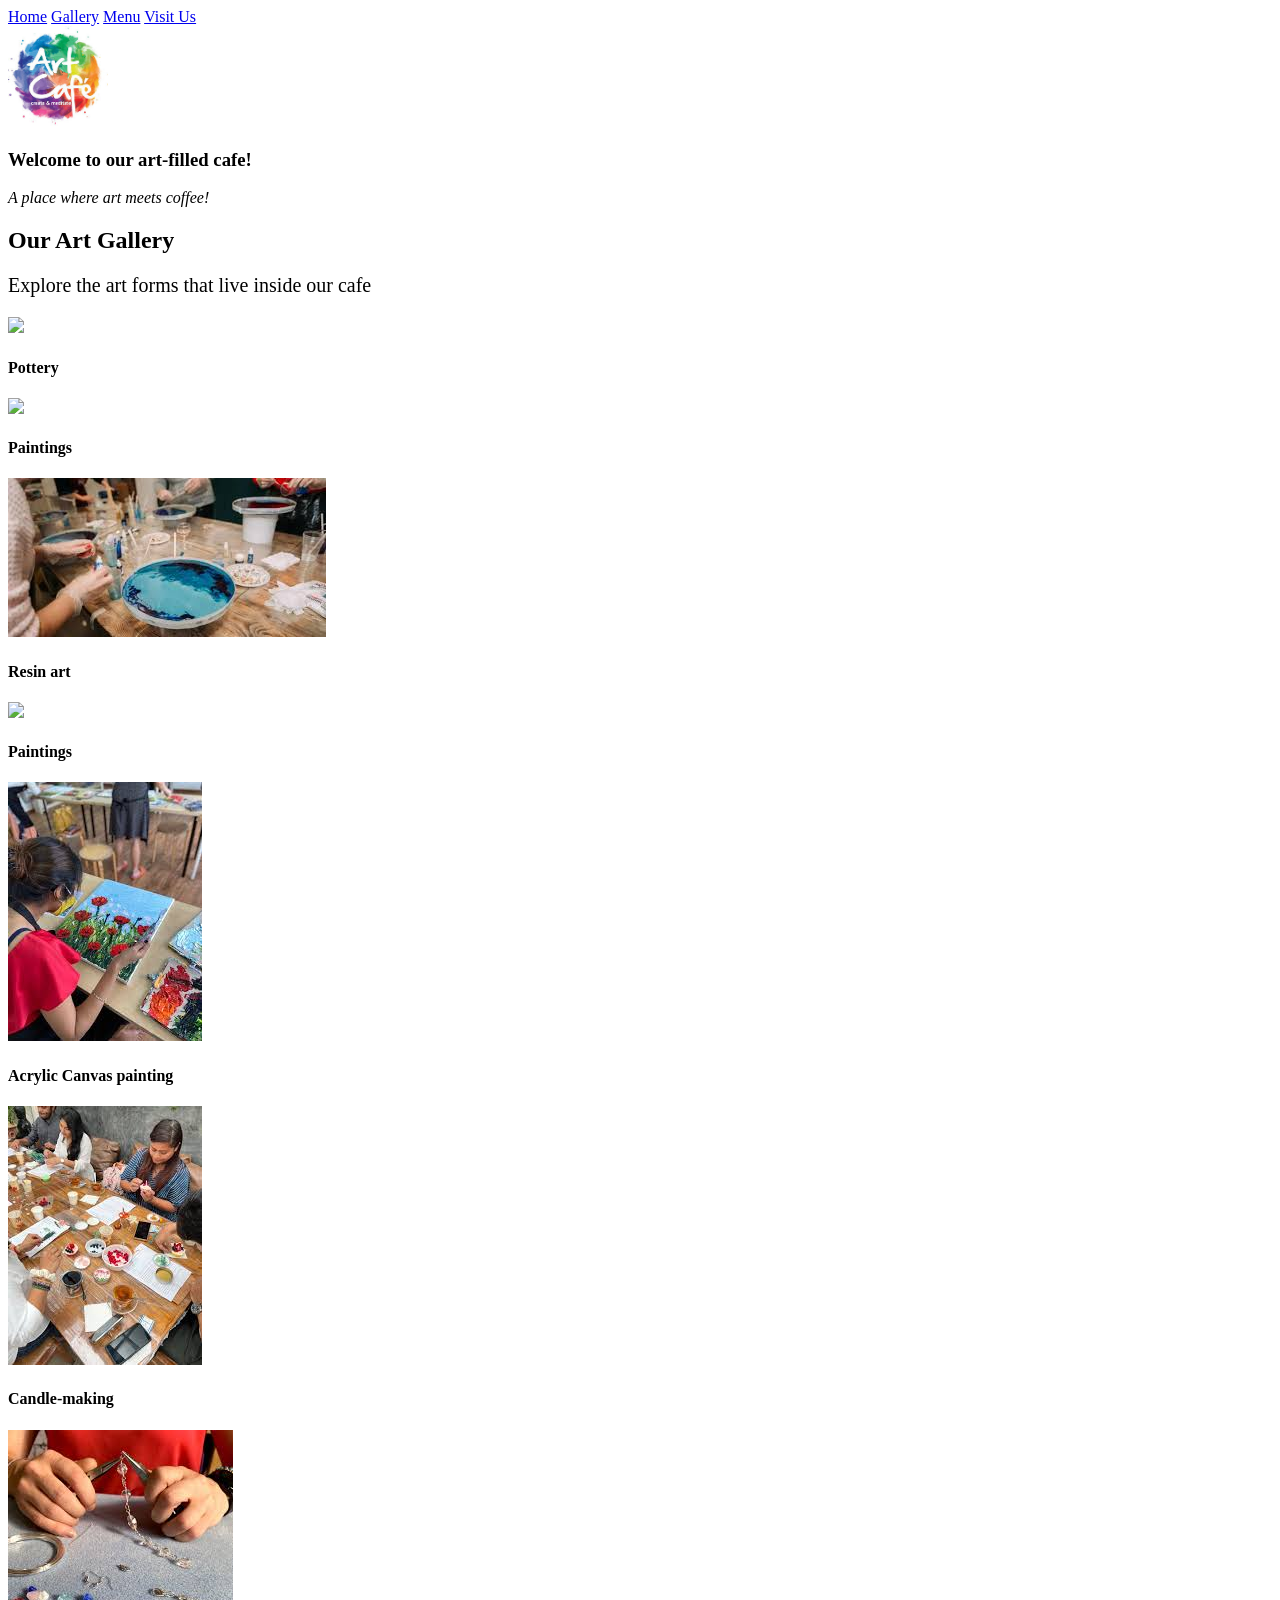
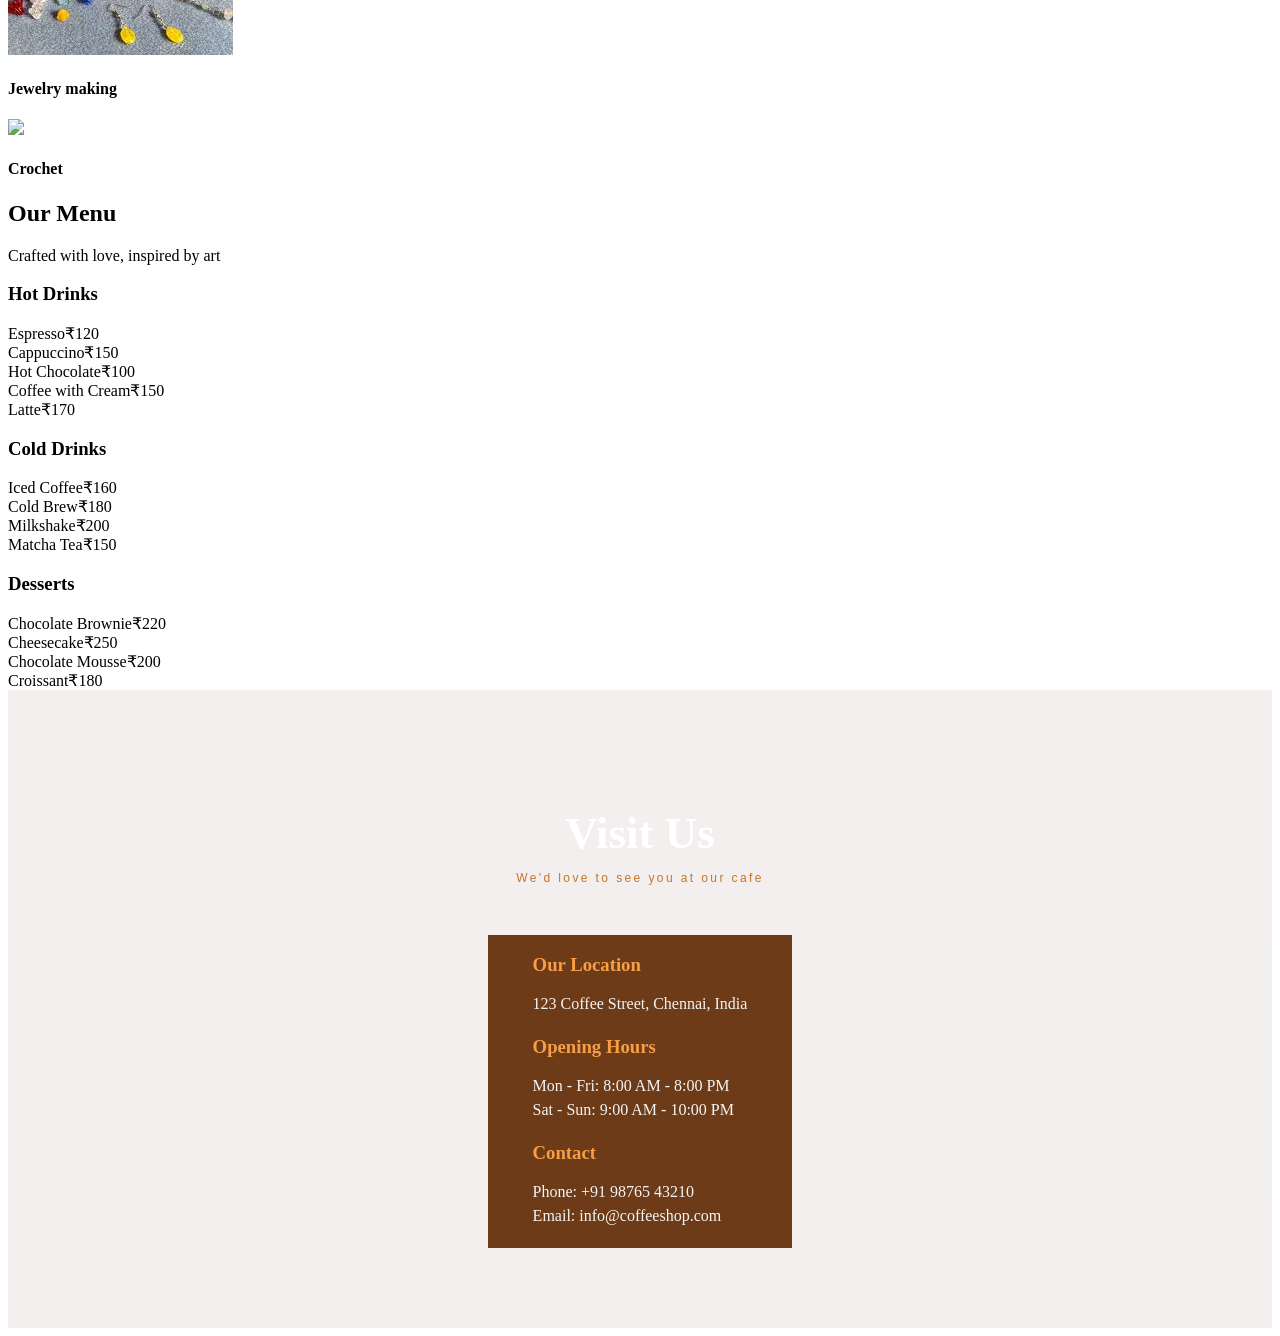
==== Task-10/index.html @ 678717e5 "HTML structure for an interactive webpage layout is added" ====
<!DOCTYPE html>
<html lang="en">
<head>
    <meta charset="UTF-8">
    <meta name="viewport" content="width=device-width, initial-scale=1.0">
    <title>Multi-page website</title>
    <link rel="stylesheet" href="style.css">
</head>
<body>
    <nav class="nav-btn">
        <a href="#home">Home</a>
        <a href="#gallery">Gallery</a>
        <a href="#menu">Menu</a>
        <a href="#visit">Visit Us</a>
    </nav>
    <section id="home" class="page-home">
        <header class="header">
            <div class="logo">
                <img src="[data-uri]" alt="A art cafe logo" width="100">
                <h3>Welcome to our art-filled cafe!</h3>
                <p style="font-style: italic;">A place where art meets coffee!</p>
            </div>  
        </header>
    </section>
    <section id="gallery" class="page-gallery">
        <div class="gallery-content">
            <h2>Our Art Gallery</h2>
            <p style="font-size: 20px;">Explore the art forms that live inside our cafe</p>
        </div>
        <div class="art-gallery">
            <div class="art-card">
                <img src="https://encrypted-tbn0.gstatic.com/images?q=tbn:ANd9GcS5C-Dyvp7QyzpMzojVIVk6UPtKRADaOxcoxg&s">
                <h4>Pottery</h4>
            </div>
            <div class="art-card">
                <img src="https://encrypted-tbn0.gstatic.com/images?q=tbn:ANd9GcQEoYQKi-bUqiNo21Es2G-woMIozgwFYb9R5w&s">
                <h4>Paintings</h4>
            </div>
            <div class="art-card">
                <img src="[data-uri]">
                <h4>Resin art</h4>
            </div>
            <div class="art-card">
                <img src="https://encrypted-tbn0.gstatic.com/images?q=tbn:ANd9GcQEoYQKi-bUqiNo21Es2G-woMIozgwFYb9R5w&s">
                <h4>Paintings</h4>
            </div>
            <div class="art-card">
                <img src="[data-uri]">
                <h4>Acrylic Canvas painting</h4>
            </div>
            <div class="art-card">
                <img src="[data-uri]">
                <h4>Candle-making</h4>
            </div>
            <div class="art-card">
                <img src="[data-uri]">
                <h4>Jewelry making</h4>
            </div>
            <div class="art-card">
                <img src="https://encrypted-tbn0.gstatic.com/images?q=tbn:ANd9GcTrbcOEoTcLDZyoJ7t-mEgXad_vQi1daf2WWg&s">
                <h4>Crochet</h4>
            </div>
        </div>
    </section>
    <section id="menu" class="page-menu">
    <div class="menu-header">
        <h1>Our Menu</h1>
        <p>Crafted with love, inspired by art</p>
    </div>
    
    <div class="menu-container">
        <div class="menu-text">
    
        <div class="menu-group">
            <h3>Hot Drinks</h3>
            <div class="menu-item"><span>Espresso</span><span>₹120</span></div>
            <div class="menu-item"><span>Cappuccino</span><span>₹150</span></div>
            <div class="menu-item"><span>Hot Chocolate</span><span>₹100</span></div>
            <div class="menu-item"><span>Coffee with Cream</span><span>₹150</span></div>
            <div class="menu-item"><span>Latte</span><span>₹170</span></div>
        </div>
    
        <div class="menu-group">
            <h3>Cold Drinks</h3>
            <div class="menu-item"><span>Iced Coffee</span><span>₹160</span></div>
            <div class="menu-item"><span>Cold Brew</span><span>₹180</span></div>
            <div class="menu-item"><span>Milkshake</span><span>₹200</span></div>
            <div class="menu-item"><span>Matcha Tea</span><span>₹150</span></div>
        </div>
    
        <div class="menu-group">
            <h3>Desserts</h3>
            <div class="menu-item"><span>Chocolate Brownie</span><span>₹220</span></div>
            <div class="menu-item"><span>Cheesecake</span><span>₹250</span></div>
            <div class="menu-item"><span>Chocolate Mousse</span><span>₹200</span></div>
            <div class="menu-item"><span>Croissant</span><span>₹180</span></div>
        </div>
    
        </div>
    </div>
    </section>
    <section id="visit" class="visit-us">
        <style>
            .visit-us {
                background: rgba(61, 28, 5, 0.068);
                color: whitesmoke;
                padding: 80px 24px;
                font-family: 'Cormorant Garamond', Georgia, serif;
            }

            .visit-header {
                text-align: center;
                margin-bottom: 50px;
            }

            .visit-header h1 {
                font-family: 'Playfair Display', serif;
                font-size: 45px;
                color: white;
                margin-bottom: 10px;
            }

            .visit-header p {
                font-family: 'Josefin Sans', sans-serif;
                font-size: 12px;
                letter-spacing: 0.2em;
                color: rgb(197, 118, 39);
            }

            .visit-content {
                background-color: rgb(109, 59, 24);
                width:25%;
                display: flex;
                justify-content: center;
                grid-template-columns: 1fr 1fr;
                gap: 40px;
                max-width: 1060px;
                margin: 0 auto;
            }

            .visit-info h3 {
                color: rgb(247, 158, 70);
                margin-bottom: 8px;
            }

            .visit-info p {
                margin-bottom: 20px;
                line-height: 1.5;
            }


            @media (max-width: 820px) {
            .visit-content {
                grid-template-columns: 1fr;
            }

            }
        </style>

        <div class="visit-header">
            <h1>Visit Us</h1>
            <p>We'd love to see you at our cafe</p>
        </div>

        <div class="visit-content">
            <div class="visit-info">
                <h3>Our Location</h3>
                <p>123 Coffee Street, Chennai, India</p>
                <h3>Opening Hours</h3>
                <p>Mon - Fri: 8:00 AM - 8:00 PM<br>Sat - Sun: 9:00 AM - 10:00 PM</p>
                <h3>Contact</h3>
                <p>Phone: +91 98765 43210<br>Email: info@coffeeshop.com</p>
            </div>
            
        </div>
    </section>
</body>
</html>
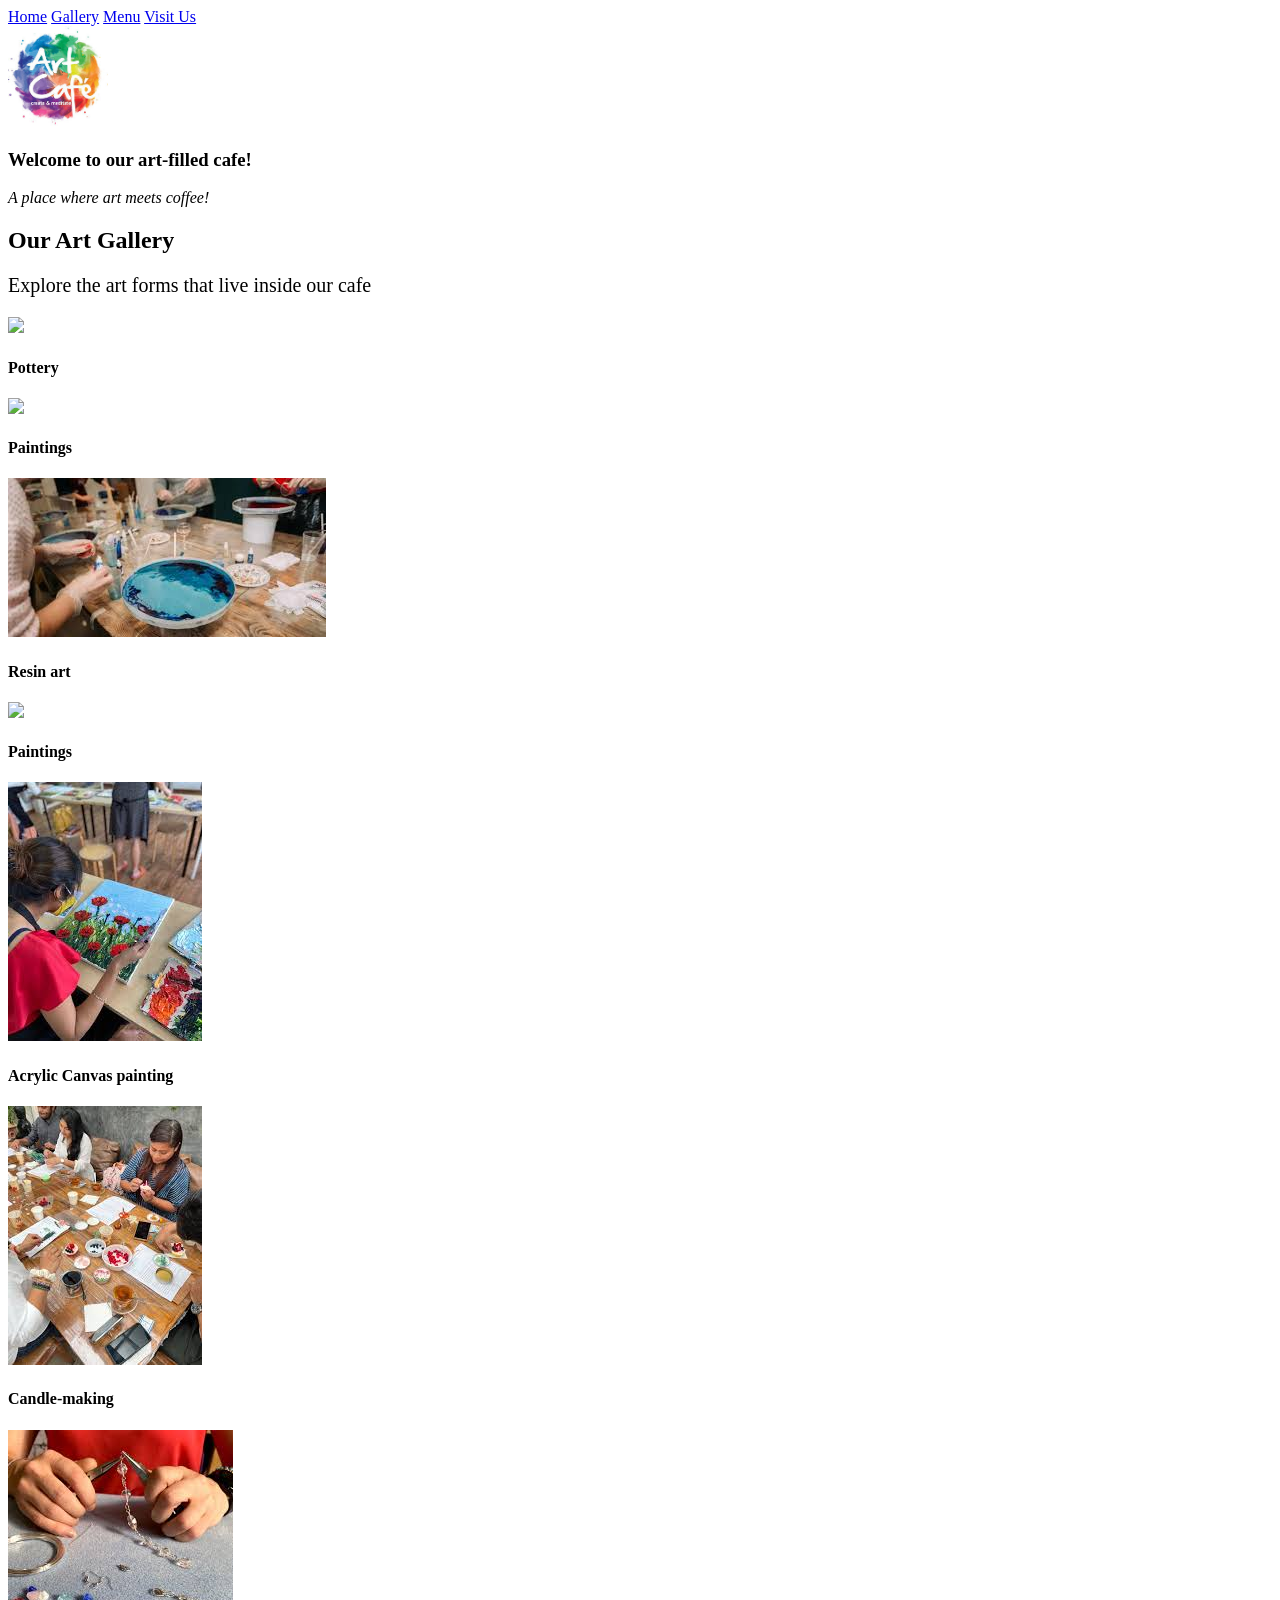
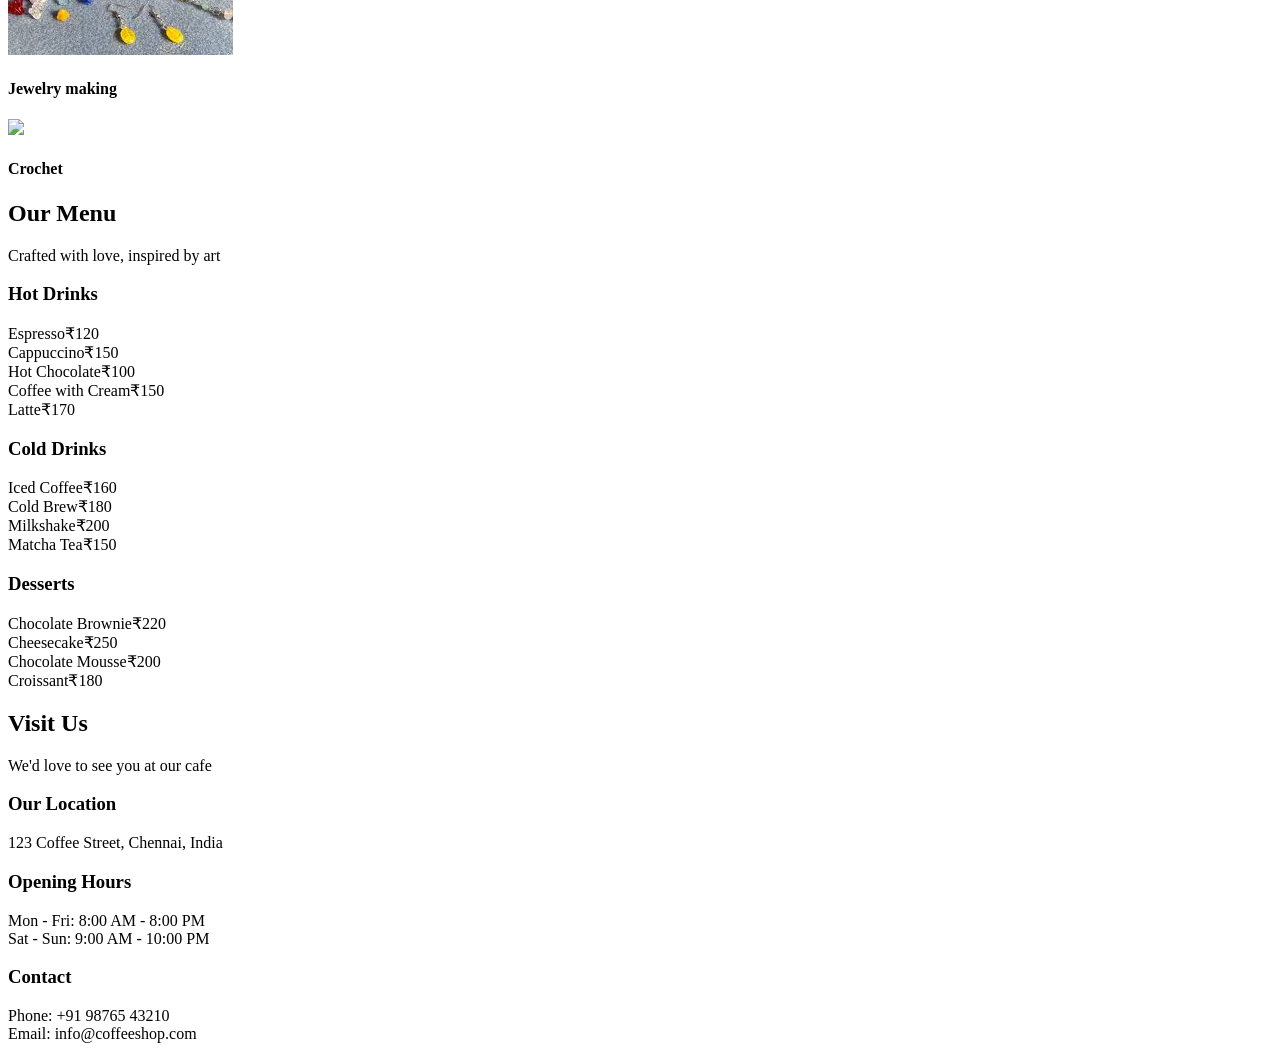
==== commit 28a07153: "Removed <style> tag" ====
--- a/Task-10/index.html
+++ b/Task-10/index.html
@@ -100,63 +100,6 @@
     </div>
     </section>
     <section id="visit" class="visit-us">
-        <style>
-            .visit-us {
-                background: rgba(61, 28, 5, 0.068);
-                color: whitesmoke;
-                padding: 80px 24px;
-                font-family: 'Cormorant Garamond', Georgia, serif;
-            }
-
-            .visit-header {
-                text-align: center;
-                margin-bottom: 50px;
-            }
-
-            .visit-header h1 {
-                font-family: 'Playfair Display', serif;
-                font-size: 45px;
-                color: white;
-                margin-bottom: 10px;
-            }
-
-            .visit-header p {
-                font-family: 'Josefin Sans', sans-serif;
-                font-size: 12px;
-                letter-spacing: 0.2em;
-                color: rgb(197, 118, 39);
-            }
-
-            .visit-content {
-                background-color: rgb(109, 59, 24);
-                width:25%;
-                display: flex;
-                justify-content: center;
-                grid-template-columns: 1fr 1fr;
-                gap: 40px;
-                max-width: 1060px;
-                margin: 0 auto;
-            }
-
-            .visit-info h3 {
-                color: rgb(247, 158, 70);
-                margin-bottom: 8px;
-            }
-
-            .visit-info p {
-                margin-bottom: 20px;
-                line-height: 1.5;
-            }
-
-
-            @media (max-width: 820px) {
-            .visit-content {
-                grid-template-columns: 1fr;
-            }
-
-            }
-        </style>
-
         <div class="visit-header">
             <h1>Visit Us</h1>
             <p>We'd love to see you at our cafe</p>
